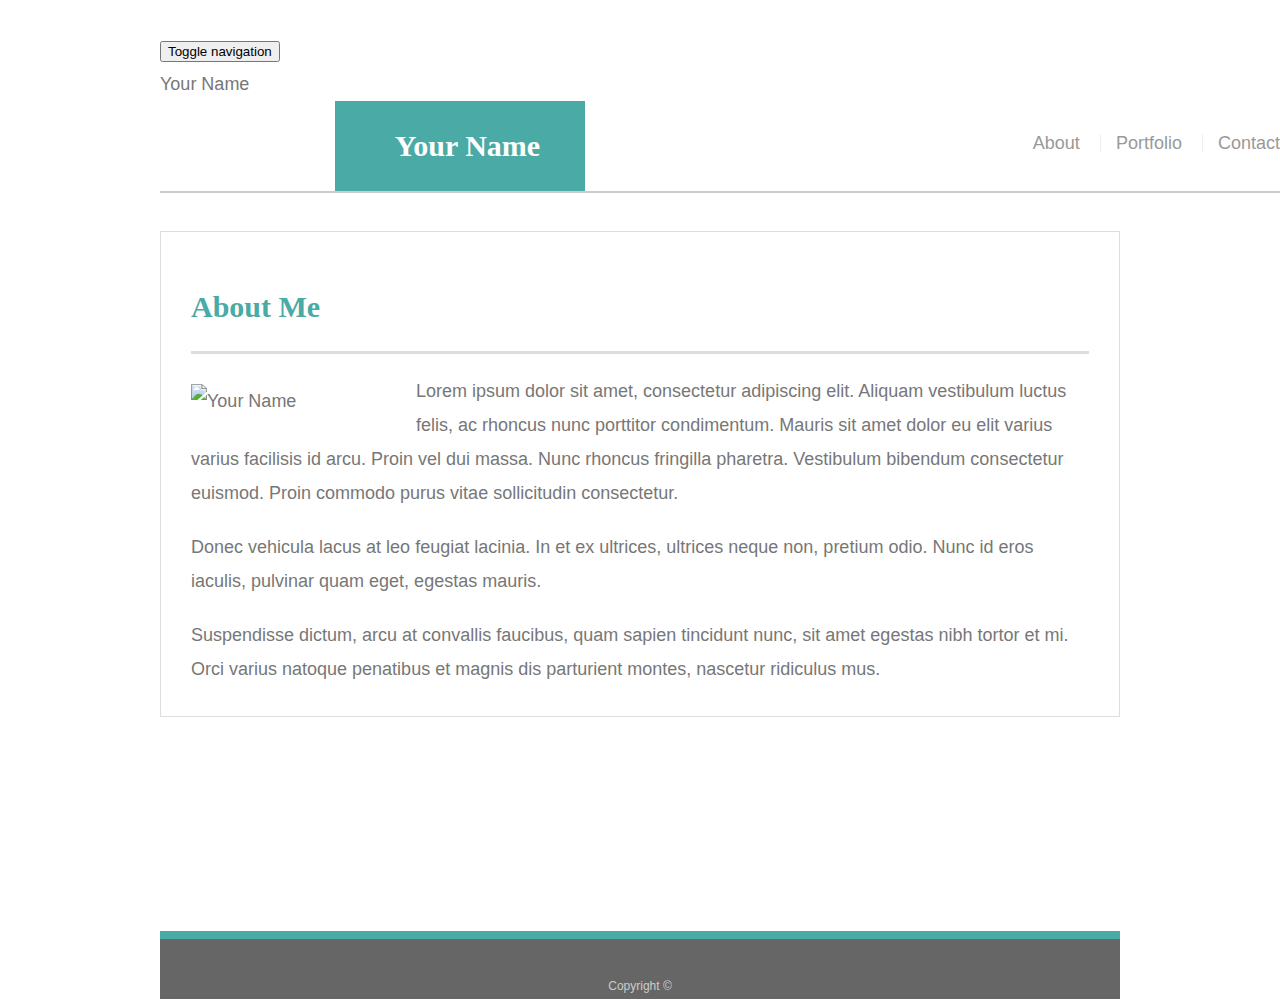
==== index.html @ 21586b9f "comment" ====
<!doctype html>
<html lang="en-us">

<head>
  <meta charset="UTF-8">

  <meta name="viewport" content="width=device-width, initial-scale=1">
  
  <script src="https://ajax.googleapis.com/ajax/libs/jquery/3.2.0/jquery.min.js"></script>
  <script src="https://maxcdn.bootstrapcdn.com/bootstrap/3.3.7/js/bootstrap.min.js"></script>
</head>
<body>

<div class="container">

  <nav class="navbar navbar-default">
     
 <div class="navbar-header">
        <button type="button" class="navbar-toggle collapsed" data-toggle="collapse" data-target="#bs-example-navbar-collapse-1" aria-expanded="false">
          <span class="sr-only">Toggle navigation</span>
          <span class="icon-bar"></span>
          <span class="icon-bar"></span>
          <span class="icon-bar"></span>
        </button>
        <div class="navbar-brand">Your Name</div>
      </div>
  <title>About | Your Name</title>
  <link rel="stylesheet" type="text/css" href="style.css">
</head>

<body>

  <header id="masthead">
    <div class="container">
      <a href="index.html" id="logo">Your Name</a>
      <nav>
        <a href="index.html">About</a>
        <a href="portfolio.html">Portfolio</a>
        <a href="contact.html">Contact</a>
      </nav>
    </div>
  </header>

  <div id="main-container" class="container">
    <section class="main-section">
      <h1>About Me</h1>

      <img src="https://gt.bootcampcontent.com/GT-Coding-Boot-Camp/GTPRO201901FSF5/raw/master/02-Homework/01-HTML_CSS/Solutions/recommended-homework-solution/assets/images/cat.jpg" class="auth-image" alt="Your Name">

      <p>Lorem ipsum dolor sit amet, consectetur adipiscing elit. Aliquam vestibulum luctus felis, ac rhoncus nunc porttitor condimentum. Mauris sit amet dolor eu elit varius varius facilisis id arcu. Proin vel dui massa. Nunc rhoncus fringilla pharetra. Vestibulum bibendum consectetur euismod. Proin commodo purus vitae sollicitudin consectetur.</p>

      <p>Donec vehicula lacus at leo feugiat lacinia. In et ex ultrices, ultrices neque non, pretium odio. Nunc id eros iaculis, pulvinar quam eget, egestas mauris.</p>

      <p>Suspendisse dictum, arcu at convallis faucibus, quam sapien tincidunt nunc, sit amet egestas nibh tortor et mi. Orci varius natoque penatibus et magnis dis parturient montes, nascetur ridiculus mus.</p>

    </section>

  </div>

  <footer>
    <div class="container">
      Copyright &copy; 
    </div>
  </footer>
</body>

</html>
---- style.css ----
body {
  font-family: Arial, "Helvetica Neue", Helvetica, sans-serif;
  font-size: 18px;
  line-height: 34px;
  color: #777777;
  background: url("../images/concrete_seamless.png");
}

* {
  box-sizing: border-box;
}

/* general */

.container {
  width: 100%;
  max-width: 960px;
  margin: 0 auto;
  clear: both;
}

h1,
h2,
h3,
p {
  margin-bottom: 20px;
}

p:last-child {
  margin-bottom: 0;
}

h1,
h2,
h3 {
  font-family: Georgia, Times, "Times New Roman", serif;
  font-weight: 700;
  color: #4aaaa5;
}

h1 {
  padding-bottom: 20px;
  font-size: 30px;
  line-height: 49px;
  border-bottom: 3px solid #dddddd;
}

h2,
h3 {
  font-size: 22px;
}

/* header */

#masthead {
  position: fixed;
  z-index: 99;
  width: 100%;
  margin: 0 0 30px;
  overflow: auto;
  color: #ffffff;
  background: #ffffff;
  border-bottom: 2px solid #cccccc;
}

#logo {
  float: left;
  width: 250px;
  height: 90px;
  font-family: Georgia, Times, "Times New Roman", serif;
  font-size: 30px;
  font-weight: 700;
  line-height: 90px;
  color: #ffffff;
  text-align: center;
  text-decoration: none;
  background: #4aaaa5;
}

nav {
  float: right;
  margin-top: 25px;
}

nav a {
  display: inline-block;
  padding-left: 15px;
  margin-left: 15px;
  line-height: 18px;
  color: #999;
  text-decoration: none;
  border-left: 1px solid #efefef;
}

nav a:first-child {
  border-left: 0 none;
}

/* footer */

footer {
  padding: 30px 0;
  clear: both;
  font-size: 12px;
  color: #ffffff;
  color: #cccccc;
  text-align: center;
  background: #666666;
  border-top: 8px solid #4aaaa5;
  height: 50px;
}

h3, h2 {
  padding-bottom: 20px;
  margin-bottom: 15px;
  line-height: 22px;
  border-bottom: 2px solid #eeeeee;
}

/* main */

#main-container {
  padding-top: 130px;
  min-height: calc(100vh - 70px);
}

.main-section {
  float: left;
  width: 100%;
  max-width: 960px;
  padding: 30px;
  margin: 0 0 40px;
  background: #ffffff;
  border: 1px solid #dddddd;
}

/* portfolio page */

.work {
  position: relative;
  float: left;
  width: 274px;
  margin: 20px 0 25px;
  overflow: auto;
}

.work:nth-child(even) {
  margin-right: 40px;
}

.work img {
  width: 100%;
  border: 0 none;
  opacity: 0.8;
}

.work h3 {
  position: absolute;
  bottom: 20px;
  width: 100%;
  padding: 15px;
  margin-bottom: 0;
  font-weight: 300;
  line-height: 30px;
  color: #ffffff;
  text-align: center;
  background: #4aaaa5;
  border-bottom: 0;
}

.auth-image {
  float: left;
  width: 200px;
  height: auto;
  margin-top: 10px;
  margin-right: 25px;
}

/* contact page */

#contact-form ul {
  margin-bottom: 20px;
}

#contact-form li {
  margin-bottom: 10px;
}

label,
input[type=text],
input[type=email],
textarea {
  display: block;
  width: 100%;
}

input[type=text],
input[type=email],
textarea {
  height: 35px;
  padding: 0 10px;
  font-size: 14px;
  border: 1px solid #dddddd;
}

textarea {
  height: 200px;
}

input[type=submit] {
  padding: 10px 30px;
  font-size: 18px;
  color: #ffffff;
  cursor: pointer;
  background: #4aaaa5;
  border: 0 none;
}
@media (min-width: 560px) {

    /*TABLET*/

#about {
    margin: 15px 0% 15px 10%;
    width: 80%;
}

#about img {
    width: 45%;;
    margin: 5px 18px 20px 18px;
    float: left;
}

#about p {
    padding: 0px;
}

#connect {
    width: 80%;
    margin: 15px 0% 15px 10%;
    height: 160px;
}

#connect h3 {
    padding: 0px 0px 0px 15px;
}

#contact {
    margin: 15px 0% 15px 10%;
    width: 80%;
}

#portfolio {
    margin: 15px 0% 15px 10%;
    width: 80%;
}

#portfolio li {
    width: 45%;
    margin: 10px 0px 10px 20px;
    float: left;
}

#footer {
    width: 90%;
    margin-left: 5%;
    border-radius: 5px;
}
@media (min-width: 992px) {

	#about {
		margin: 15px -6% 60px 10%;
    	width: 50%;
	}

	#connect {
		width: 25%;
	}

	#contact {
    	width: 50%;
    	margin: 15px -6% 50px 10%;

	}

	#portfolio {
    	width: 50%;
    	margin: 15px -6% 60px 10%;

	}

	#portfolio li {
		width: 45%;
	}

	#footer {
		width: 90%;
	    margin-left: 5%;
	    border-radius: 3px;
	}


}
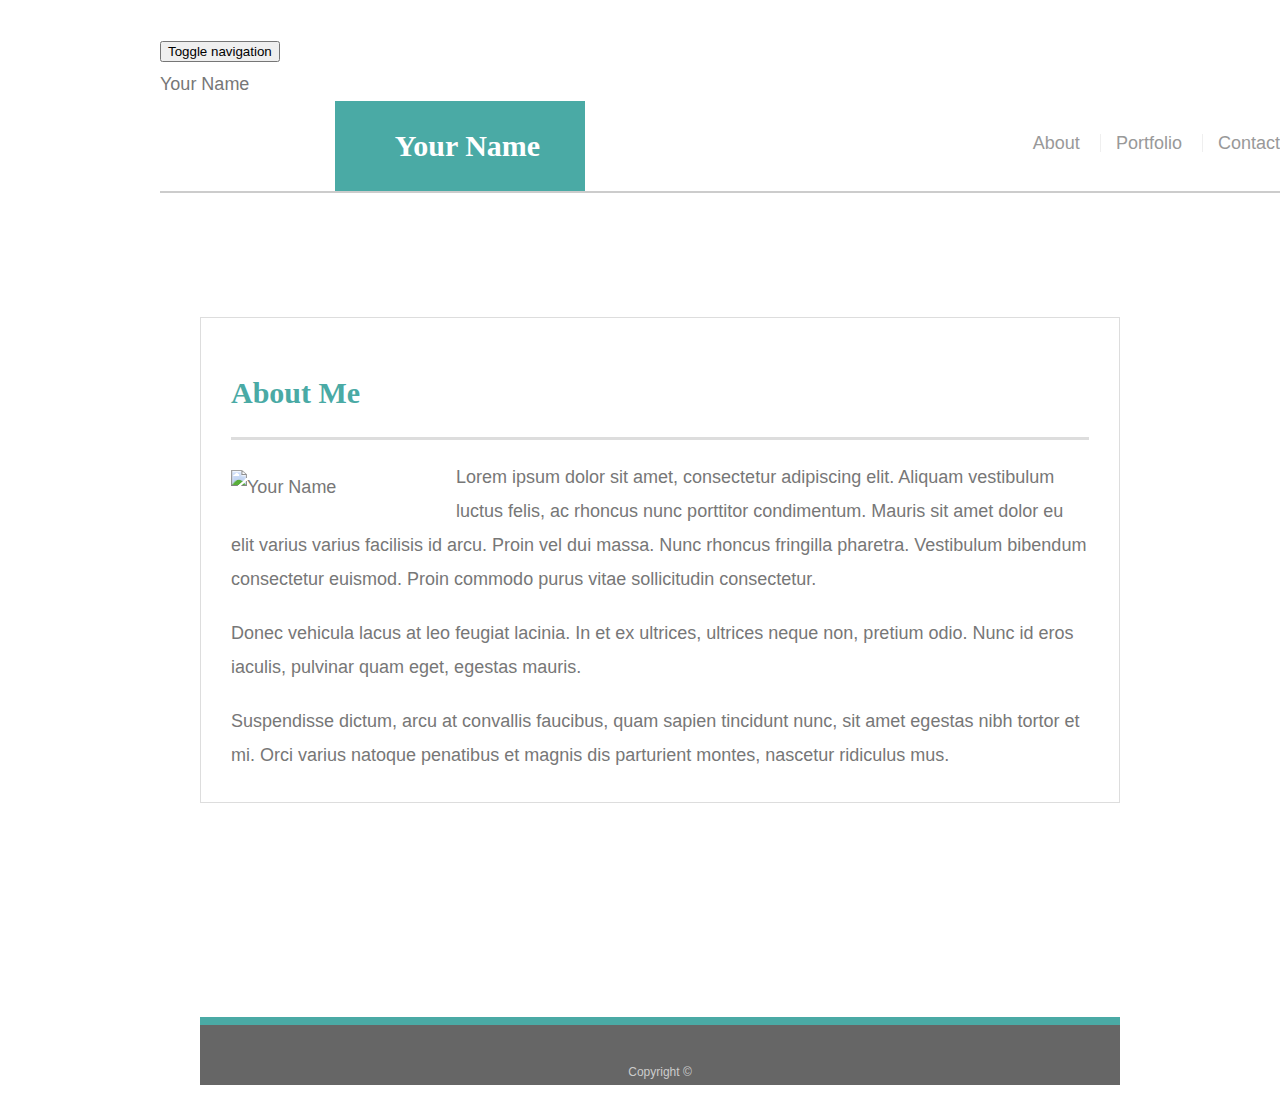
==== commit a776c1d5: "Update index.html" ====
--- a/index.html
+++ b/index.html
@@ -40,6 +40,14 @@
       </nav>
     </div>
   </header>
+  <div class="jumbotron-social">
+          <ul class="ul-social">
+            <li class="li-social-links">
+              <a class="social" href="https://github.com/sarahshelden" target="_blank"><i class="fa fa-github" aria-hidden="true"></i></a>
+            </li>
+            <li class="li-social-links">
+              <a class="social" href="https://www.linkedin.com/in/sshelden10/" target="_blank"><i class="fa fa-linkedin" aria-hidden="true"></i></a>
+            </li>
 
   <div id="main-container" class="container">
     <section class="main-section">
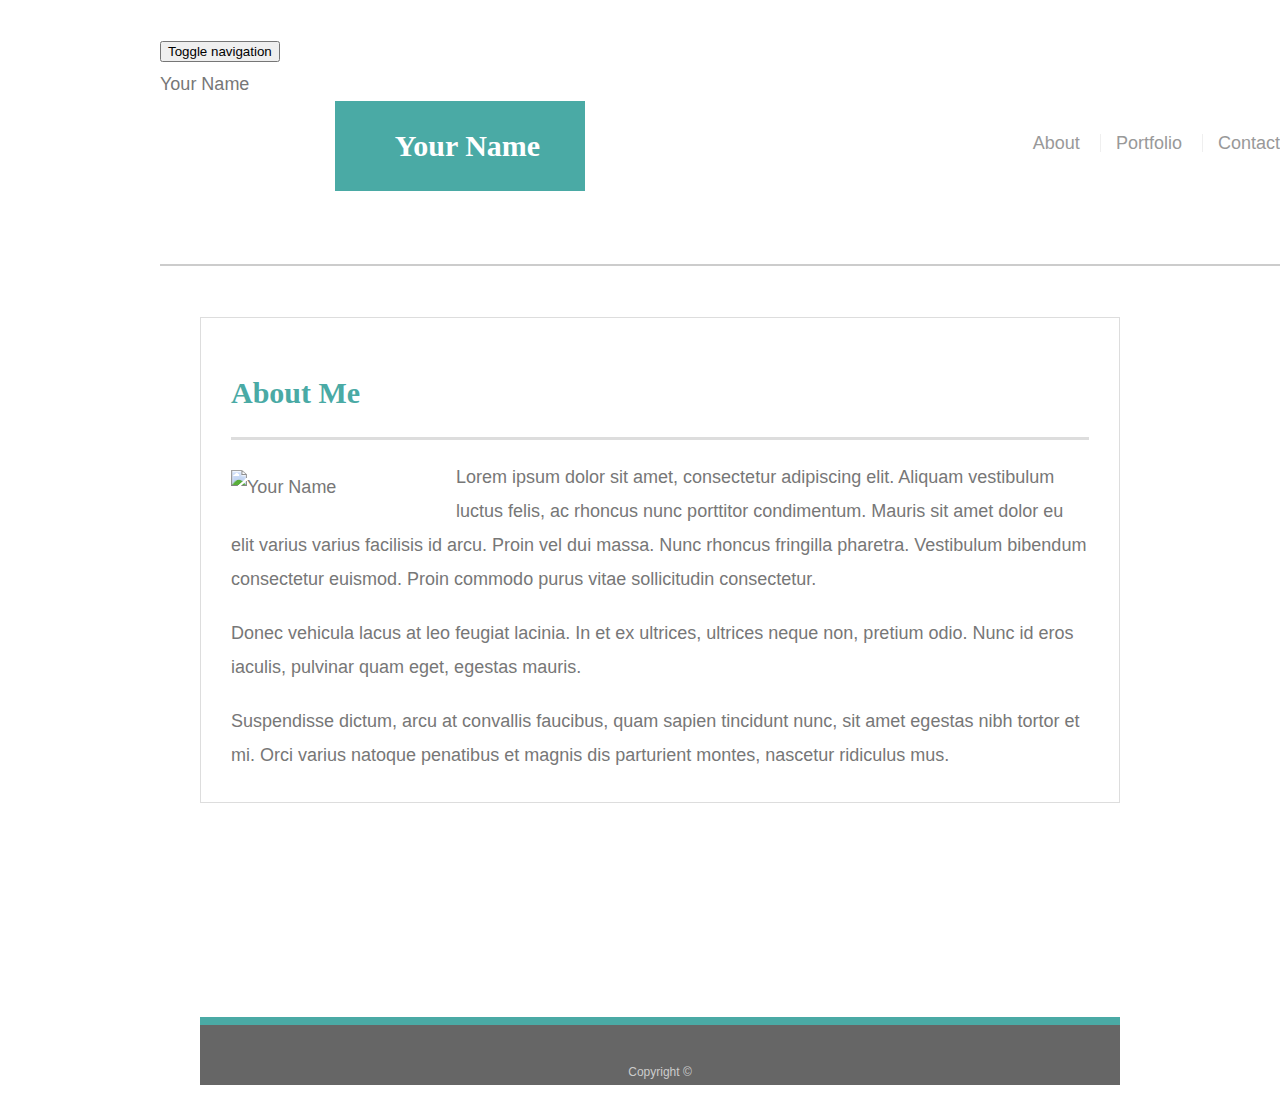
==== commit 19d0de3b: "Update index.html" ====
--- a/index.html
+++ b/index.html
@@ -37,10 +37,17 @@
         <a href="index.html">About</a>
         <a href="portfolio.html">Portfolio</a>
         <a href="contact.html">Contact</a>
+        <ul class="ul-social">
+            <li class="li-social-links">
+              <a class="social" href="https://github.com/sarahshelden" target="_blank"><i class="fa fa-github" aria-hidden="true"></i></a>
+            </li>
+            <li class="li-social-links">
+              <a class="social" href="https://www.linkedin.com/in/roy-ganote-199450184/" target="_blank"><i class="fa fa-linkedin" aria-hidden="true"></i></a>
+            </li>
       </nav>
     </div>
   </header>
-  <div class="jumbotron-social">
+ 
           <ul class="ul-social">
             <li class="li-social-links">
               <a class="social" href="https://github.com/sarahshelden" target="_blank"><i class="fa fa-github" aria-hidden="true"></i></a>
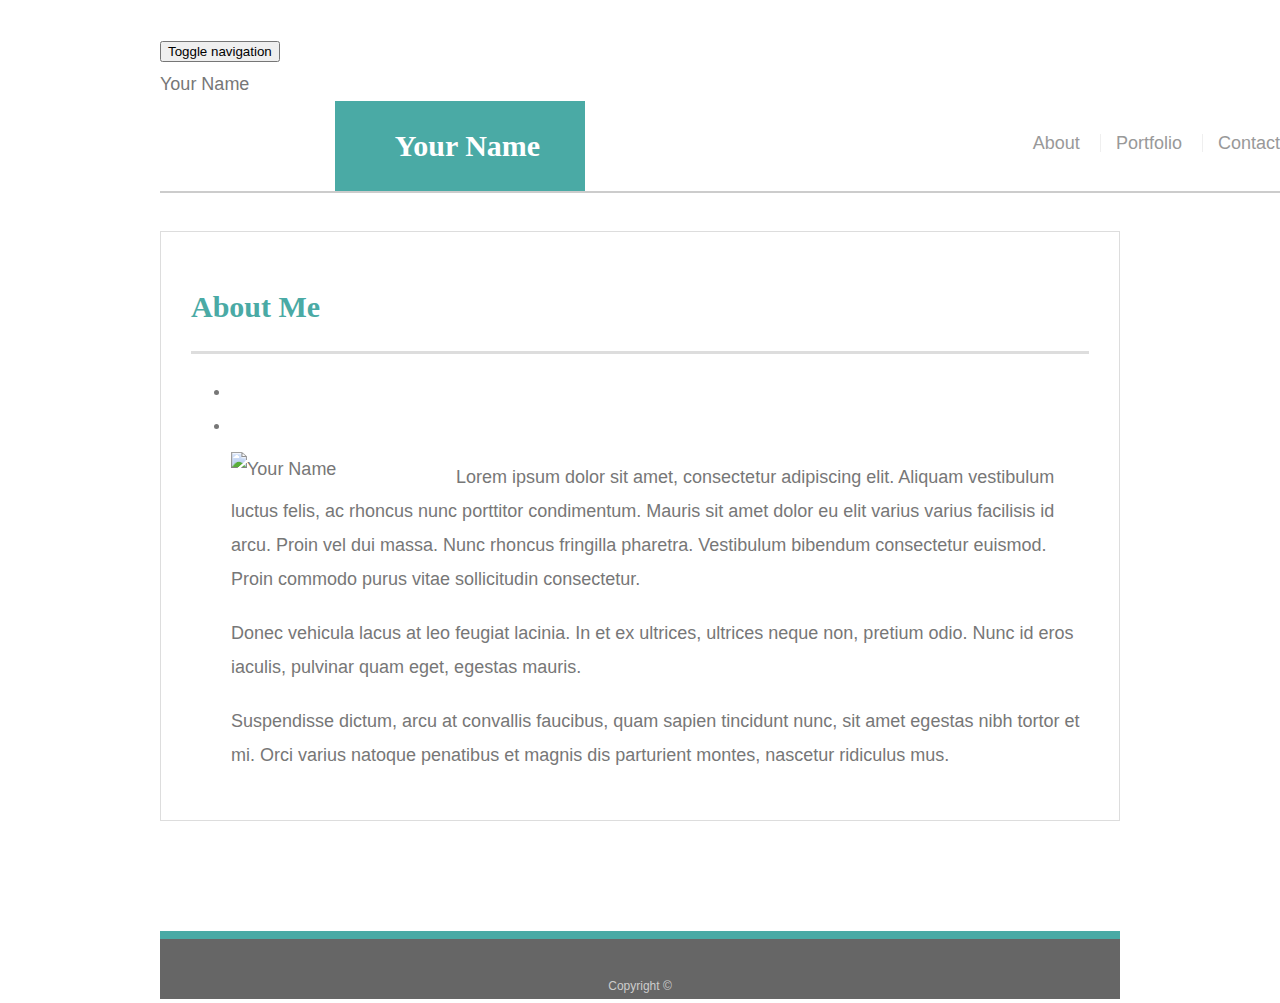
==== commit 0ab2c4eb: "Update index.html" ====
--- a/index.html
+++ b/index.html
@@ -37,28 +37,21 @@
         <a href="index.html">About</a>
         <a href="portfolio.html">Portfolio</a>
         <a href="contact.html">Contact</a>
-        <ul class="ul-social">
+     
+      </nav>
+    </div>
+  </header>
+
+  <div id="main-container" class="container">
+    <section class="main-section">
+      <h1>About Me</h1>
+       <ul class="ul-social">
             <li class="li-social-links">
               <a class="social" href="https://github.com/sarahshelden" target="_blank"><i class="fa fa-github" aria-hidden="true"></i></a>
             </li>
             <li class="li-social-links">
               <a class="social" href="https://www.linkedin.com/in/roy-ganote-199450184/" target="_blank"><i class="fa fa-linkedin" aria-hidden="true"></i></a>
             </li>
-      </nav>
-    </div>
-  </header>
- 
-          <ul class="ul-social">
-            <li class="li-social-links">
-              <a class="social" href="https://github.com/sarahshelden" target="_blank"><i class="fa fa-github" aria-hidden="true"></i></a>
-            </li>
-            <li class="li-social-links">
-              <a class="social" href="https://www.linkedin.com/in/sshelden10/" target="_blank"><i class="fa fa-linkedin" aria-hidden="true"></i></a>
-            </li>
-
-  <div id="main-container" class="container">
-    <section class="main-section">
-      <h1>About Me</h1>
 
       <img src="https://gt.bootcampcontent.com/GT-Coding-Boot-Camp/GTPRO201901FSF5/raw/master/02-Homework/01-HTML_CSS/Solutions/recommended-homework-solution/assets/images/cat.jpg" class="auth-image" alt="Your Name">
 
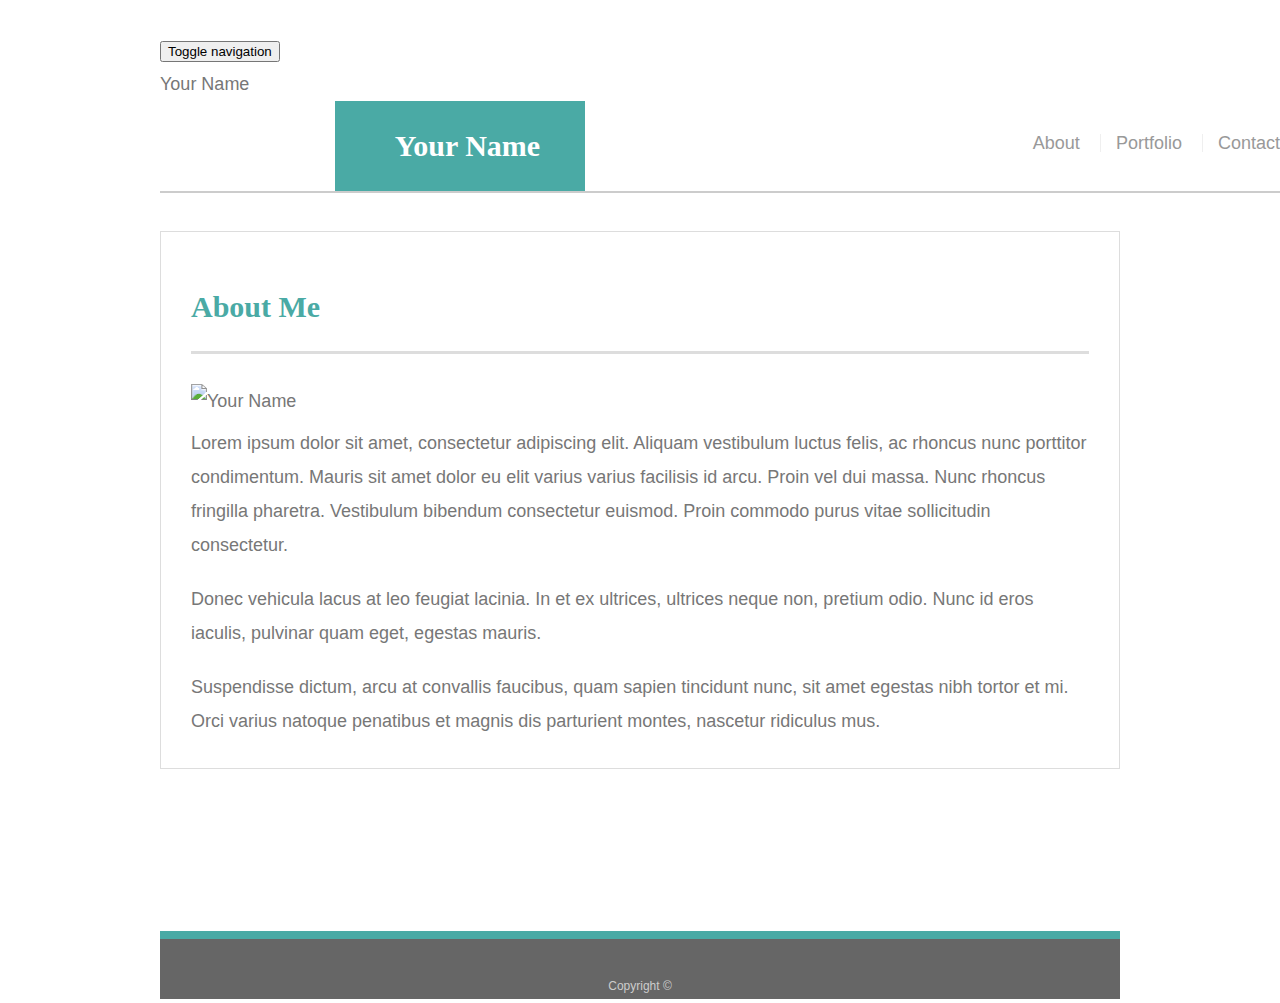
==== commit 46aec819: "Update index.html" ====
--- a/index.html
+++ b/index.html
@@ -45,11 +45,7 @@
   <div id="main-container" class="container">
     <section class="main-section">
       <h1>About Me</h1>
-       <ul class="ul-social">
-            <li class="li-social-links">
-              <a class="social" href="https://github.com/sarahshelden" target="_blank"><i class="fa fa-github" aria-hidden="true"></i></a>
-            </li>
-            <li class="li-social-links">
+      
               <a class="social" href="https://www.linkedin.com/in/roy-ganote-199450184/" target="_blank"><i class="fa fa-linkedin" aria-hidden="true"></i></a>
             </li>
 
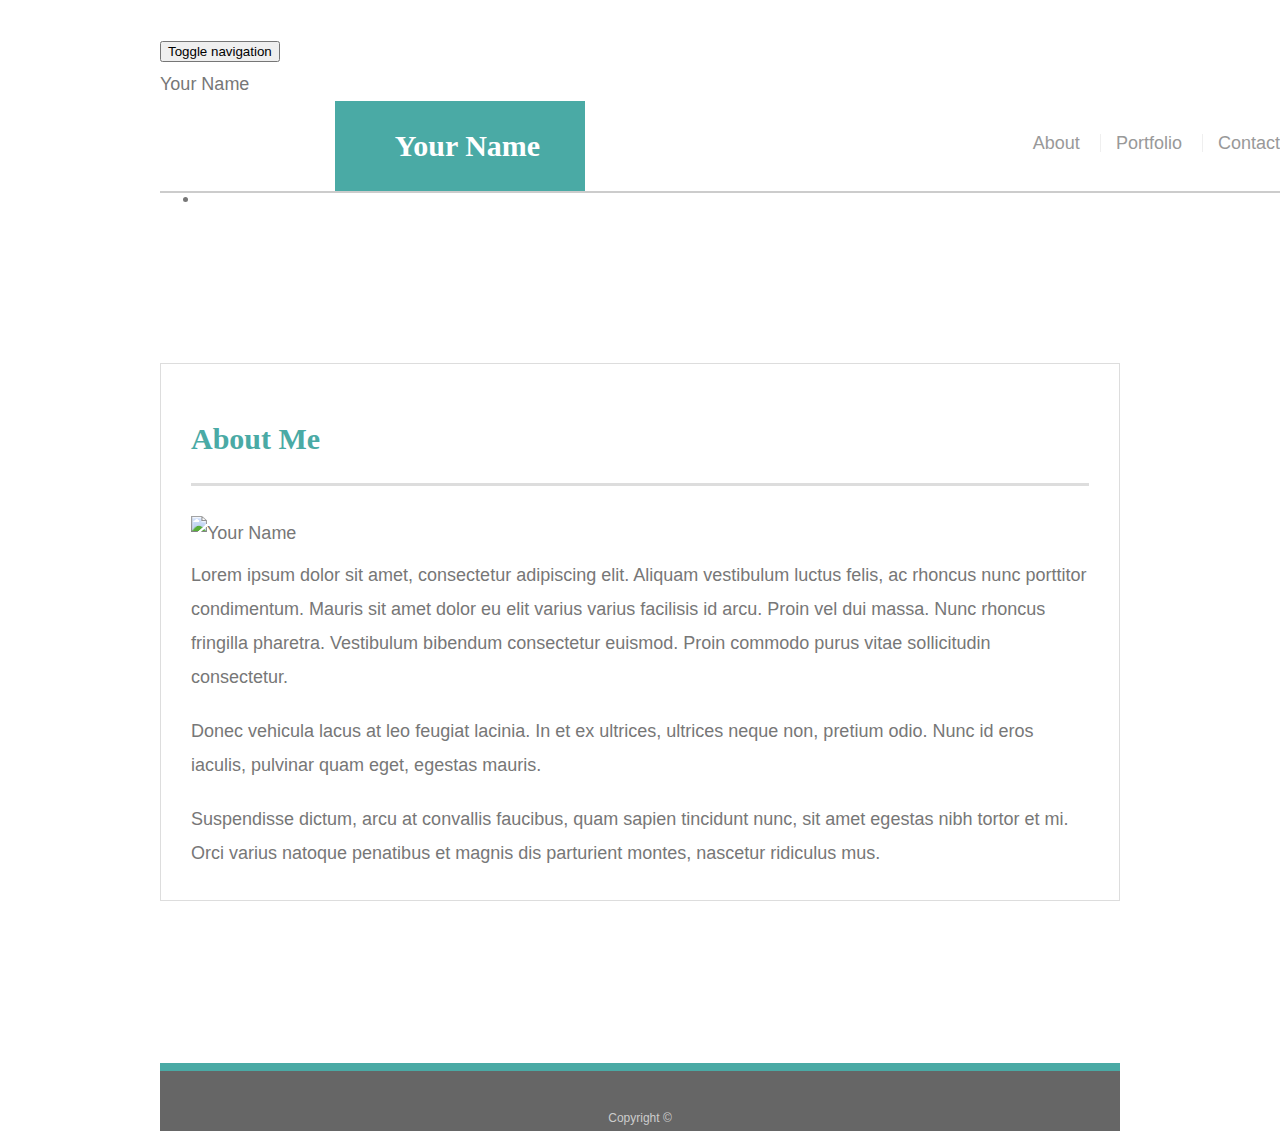
==== commit 743ea40e: "Update index.html" ====
--- a/index.html
+++ b/index.html
@@ -41,6 +41,13 @@
       </nav>
     </div>
   </header>
+  
+		<div class="sidebar">
+			<h2 class="sidebar-title">Connect with Me</h2>
+			<ul class="social">
+				<li><a href="https://www.linkedin.com/in/roy-ganote-199450184/"></a></li>
+			</ul>
+		</div> <!-- .sidebar -->
 
   <div id="main-container" class="container">
     <section class="main-section">
